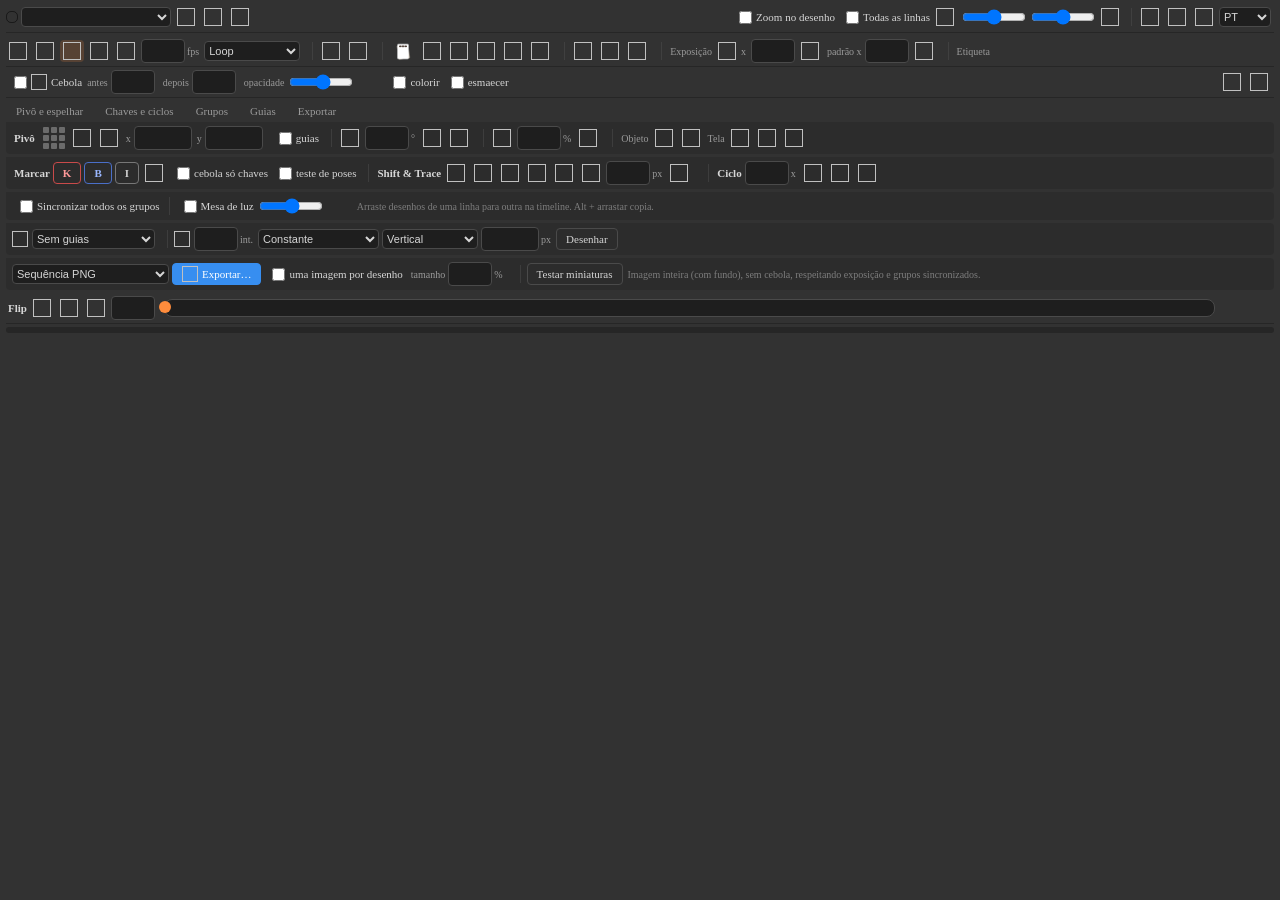
==== plugin/index.html @ 35a05b65 "Pegbar 1.0.1 — timeline de animação frame a frame para Photoshop Plugin UXP, página do site, manual " ====
<!DOCTYPE html>
<html>
<head>
  <meta charset="utf-8">
  <link rel="stylesheet" href="styles.css">
</head>
<body>
  <div id="app">

    <!-- Cabeçalho: grupo de animação e visualização -->
    <div class="hdr">
      <span id="groupDot" class="dot"></span>
      <select id="groupSelect" title="Grupo de animação que você está editando"></select>
      <div class="ib" id="btnCreateGroup" title="Novo grupo de animação"><img data-icon="groupAdd"></div>
      <div class="ib" id="btnRename" title="Renomear o grupo"><img data-icon="rename"></div>
      <div class="ib" id="btnUseSelected" title="Usar as camadas selecionadas como animação"><img data-icon="useSel"></div>
      <span id="groupLabels" class="dots" title="Cor do grupo (pinta o grupo e todos os frames)"></span>
      <span id="renameBox" style="display:none">
        <input type="text" id="renameInput" class="field text" title="Nome do grupo">
        <div class="ib" id="btnRenameOk" title="Confirmar nome"><img data-icon="check"></div>
        <div class="ib" id="btnRenameCancel" title="Cancelar"><img data-icon="close"></div>
      </span>
      <span class="spacer"></span>
      <label class="tgl" title="Miniaturas enquadram só o desenho (desmarque para ver a página inteira)"><input type="checkbox" id="thumbFit">Zoom no desenho</label>
      <label class="tgl" title="Mostrar todos os grupos como linhas na timeline"><input type="checkbox" id="showAllRows">Todas as linhas</label>
      <div class="ib" id="btnZoomOut" title="Diminuir a timeline"><img data-icon="zoomOut"></div>
      <input type="range" id="zoom" min="16" max="120" step="4" class="mini" title="Largura das células">
      <input type="range" id="thumbH" min="20" max="140" step="4" class="mini" title="Altura das miniaturas">
      <div class="ib" id="btnZoomIn" title="Aumentar a timeline"><img data-icon="zoomIn"></div>
      <span class="vsep"></span>
      <div class="ib" id="btnRefresh" title="Atualizar (reler o documento e refazer as miniaturas)"><img data-icon="refresh"></div>
      <div class="ib" id="btnTools" title="Mostrar/esconder as ferramentas"><img data-icon="tools"></div>
      <div class="ib" id="btnAbout" title="Sobre o Pegbar"><img data-icon="about"></div>
      <select id="langSelect" class="field lang" title="Idioma">
        <option value="pt">PT</option>
        <option value="en">EN</option>
        <option value="es">ES</option>
      </select>
    </div>

    <!-- Barra principal -->
    <div class="tb">
      <div class="grp">
        <div class="ib" id="btnFirst" title="Primeiro frame"><img data-icon="first"></div>
        <div class="ib" id="btnPrev" title="Frame anterior (seta esquerda ou vírgula)"><img data-icon="prev"></div>
        <div class="ib play" id="btnPlay" title="Play / Stop (espaço)"><img data-icon="play"></div>
        <div class="ib" id="btnNext" title="Próximo frame (seta direita ou ponto)"><img data-icon="next"></div>
        <div class="ib" id="btnLast" title="Último frame"><img data-icon="last"></div>
        <input type="number" id="fps" min="1" max="60" step="1" class="field num" title="Quadros por segundo">
        <span class="unit">fps</span>
        <select id="playMode" class="field small" title="Como o play repete">
          <option value="loop">Loop</option>
          <option value="pingpong">Ping-pong</option>
          <option value="once">Uma vez</option>
        </select>
      </div>
      <span class="vsep"></span>
      <div class="grp">
        <div class="ib" id="btnUndo" title="Desfazer (volta um passo no histórico, como Ctrl+Z)"><img data-icon="undo"></div>
        <div class="ib" id="btnRedo" title="Refazer (avança um passo no histórico, como Ctrl+Shift+Z)"><img data-icon="redo"></div>
      </div>
      <span class="vsep"></span>
      <div class="grp">
        <div class="ib wide" id="btnNew" title="Novo frame — folha nova depois do atual (N)"><img src="icons/new-frame@2x.png" class="sheet"></div>
        <div class="ib" id="btnDup" title="Duplicar o frame atual (D)"><img data-icon="duplicate"></div>
        <div class="ib danger" id="btnDelete" title="Apagar os frames selecionados (Delete)"><img data-icon="delete"></div>
        <div class="ib" id="btnMoveL" title="Mover frame(s) para a esquerda"><img data-icon="moveL"></div>
        <div class="ib" id="btnMoveR" title="Mover frame(s) para a direita"><img data-icon="moveR"></div>
        <div class="ib" id="btnRazor" title="Corte (C): clique dentro de uma exposição para dividi-la; Shift + clique corta e tira o resto"><img data-icon="razor"></div>
      </div>
      <span class="vsep"></span>
      <div class="grp">
        <div class="ib" id="btnCut" title="Recortar frames (Ctrl+X)"><img data-icon="cut"></div>
        <div class="ib" id="btnCopy" title="Copiar frames (Ctrl+C)"><img data-icon="copy"></div>
        <div class="ib" id="btnPaste" title="Colar depois do frame atual (Ctrl+V)"><img data-icon="paste"></div>
      </div>
      <span class="vsep"></span>
      <div class="grp">
        <span class="lbl">Exposição</span>
        <div class="ib" id="btnHoldDown" title="Diminuir exposição (-)"><img data-icon="minus"></div>
        <span class="unit">x</span><input type="number" id="holdValue" min="1" max="999" step="1" class="field num" title="Exposição do frame atual (digite qualquer número, ex.: 24)">
        <div class="ib" id="btnHoldUp" title="Aumentar exposição (+)"><img data-icon="plus"></div>
        <span class="lbl">padrão x</span>
        <input type="number" id="defaultHold" min="1" max="999" step="1" class="field num" title="Exposição dos frames novos">
        <div class="ib" id="btnApplyHold" title="Aplicar a exposição padrão em todos os frames (ou nos selecionados)"><img data-icon="applyAll"></div>
      </div>
      <span class="vsep"></span>
      <div class="grp">
        <span class="lbl">Etiqueta</span>
        <span id="labels" class="dots" title="Cor dos frames selecionados"></span>
      </div>
    </div>

    <!-- Casca de cebola -->
    <div class="tb">
      <div class="grp">
        <label class="tgl strong" title="Ligar/desligar a casca de cebola (O)"><input type="checkbox" id="onionOn"><img data-icon="onion" class="inl">Cebola</label>
        <span class="lbl">antes</span>
        <input type="number" id="onionBefore" min="0" max="6" step="1" class="field num" title="Quantos desenhos antes">
        <span id="swBefore" class="dots" title="Cor dos desenhos anteriores"></span>
        <span class="lbl">depois</span>
        <input type="number" id="onionAfter" min="0" max="6" step="1" class="field num" title="Quantos desenhos depois">
        <span id="swAfter" class="dots" title="Cor dos desenhos seguintes"></span>
        <span class="lbl">opacidade</span>
        <input type="range" id="onionOpacity" min="5" max="90" step="5" class="mini" title="Opacidade da cebola">
        <span id="onionOpacityVal" class="val"></span>
        <label class="tgl" title="Colorir a cebola"><input type="checkbox" id="onionTint">colorir</label>
        <label class="tgl" title="Os mais distantes ficam mais claros"><input type="checkbox" id="onionFalloff">esmaecer</label>
      </div>
      <span class="spacer"></span>
      <div class="ib" id="btnCleanOnion" title="Limpar cebola: tira cor e transparência de todos os frames (use antes de exportar)"><img data-icon="clean"></div>
      <div class="ib" id="btnRenumber" title="Renumerar os frames em ordem (F001, F002…)"><img data-icon="renumber"></div>
    </div>

    <!-- Ferramentas em abas -->
    <div class="tabs" id="tabRow">
      <div class="tab" id="tabBtn-pivot" data-tab="pivot" title="Pivô, girar, escalar e espelhar">Pivô e espelhar</div>
      <div class="tab" id="tabBtn-anim" data-tab="anim" title="Marcas de chave, Shift &amp; Trace e ciclos">Chaves e ciclos</div>
      <div class="tab" id="tabBtn-groups" data-tab="groups" title="Sincronizar grupos e mesa de luz">Grupos</div>
      <div class="tab" id="tabBtn-guides" data-tab="guides" title="Guias de enquadramento e gráfico de timing">Guias</div>
      <div class="tab" id="tabBtn-export" data-tab="export" title="Exportar a animação">Exportar</div>
    </div>

    <div class="pane" id="tab-pivot">
      <div class="grp">
        <span class="lbl strong">Pivô</span>
        <span class="pgrid" title="Coloca o pivô num dos 9 pontos da camada">
          <span class="prow"><span class="pp" data-p="tl"></span><span class="pp" data-p="tc"></span><span class="pp" data-p="tr"></span></span>
          <span class="prow"><span class="pp" data-p="ml"></span><span class="pp" data-p="mc"></span><span class="pp" data-p="mr"></span></span>
          <span class="prow"><span class="pp" data-p="bl"></span><span class="pp" data-p="bc"></span><span class="pp" data-p="br"></span></span>
        </span>
        <div class="ib" id="btnPivotSel" title="Pivô no centro da seleção (faça uma seleção pequena antes)"><img data-icon="pivotSel"></div>
        <div class="ib" id="btnPivotReset" title="Pivô no centro da camada"><img data-icon="pivotCenter"></div>
        <span class="lbl">x</span><input type="number" id="pivotX" class="field num wide" title="Posição x do pivô (px)">
        <span class="lbl">y</span><input type="number" id="pivotY" class="field num wide" title="Posição y do pivô (px)">
        <span id="pivotInfo" class="lbl"></span>
        <label class="tgl" title="Marcar o pivô com guias"><input type="checkbox" id="showPivot">guias</label>
      </div>
      <span class="vsep"></span>
      <div class="grp">
        <div class="ib" id="btnRotL" title="Girar no pivô, anti-horário"><img data-icon="rotL"></div>
        <input type="number" id="rotStep" class="field num" min="0.1" max="180" step="1" title="Graus por clique">
        <span class="unit">°</span>
        <div class="ib" id="btnRotR" title="Girar no pivô, horário"><img data-icon="rotR"></div>
        <div class="ib" id="btnFreeT" title="Transformar à mão (Ctrl+T) com o ponto de referência no pivô"><img data-icon="freeT"></div>
      </div>
      <span class="vsep"></span>
      <div class="grp">
        <div class="ib" id="btnScaleDown" title="Diminuir a partir do pivô"><img data-icon="zoomOut"></div>
        <input type="number" id="scaleStep" class="field num" min="1" max="90" step="1" title="Porcentagem por clique">
        <span class="unit">%</span>
        <div class="ib" id="btnScaleUp" title="Aumentar a partir do pivô"><img data-icon="zoomIn"></div>
      </div>
      <span class="vsep"></span>
      <div class="grp">
        <span class="lbl">Objeto</span>
        <div class="ib" id="btnFlipObjH" title="Espelhar o objeto na horizontal (eixo no pivô)"><img data-icon="flipH"></div>
        <div class="ib" id="btnFlipObjV" title="Espelhar o objeto na vertical (eixo no pivô)"><img data-icon="flipV"></div>
        <span class="lbl">Tela</span>
        <div class="ib" id="btnViewH" title="Ver a tela espelhada (aperte de novo para voltar)"><img data-icon="viewH"></div>
        <div class="ib" id="btnViewV" title="Ver a tela de cabeça para baixo (aperte de novo para voltar)"><img data-icon="viewV"></div>
        <div class="ib" id="btnSymmetry" title="Desenhar espelhado: ativa o pincel; escolha a simetria na borboleta da barra de opções"><img data-icon="symmetry"></div>
      </div>
    </div>

    <div class="pane" id="tab-anim">
      <div class="grp">
        <span class="lbl strong">Marcar</span>
        <div class="tbtn mkK" id="btnMarkK" title="Marcar como chave (K)">K</div>
        <div class="tbtn mkB" id="btnMarkB" title="Marcar como extremo / breakdown (B)">B</div>
        <div class="tbtn mkI" id="btnMarkI" title="Marcar como intervalo (I)">I</div>
        <div class="ib" id="btnMarkNone" title="Tirar a marca"><img data-icon="close"></div>
        <label class="tgl" title="A cebola mostra só chaves e extremos"><input type="checkbox" id="onionKeysOnly">cebola só chaves</label>
        <label class="tgl" title="O play mostra só chaves e extremos, cada um parado até o próximo"><input type="checkbox" id="poseTest">teste de poses</label>
      </div>
      <span class="vsep"></span>
      <div class="grp">
        <span class="lbl strong">Shift &amp; Trace</span>
        <div class="ib" id="btnStPrev" title="Shift &amp; Trace do desenho anterior (cópia temporária para alinhar)"><img data-icon="stPrev"></div>
        <div class="ib" id="btnStNext" title="Shift &amp; Trace do desenho seguinte"><img data-icon="stNext"></div>
        <div class="ib" id="btnStL" title="Mover a cópia para a esquerda"><img data-icon="arrowL"></div>
        <div class="ib" id="btnStU" title="Mover a cópia para cima"><img data-icon="arrowU"></div>
        <div class="ib" id="btnStD" title="Mover a cópia para baixo"><img data-icon="arrowD"></div>
        <div class="ib" id="btnStR" title="Mover a cópia para a direita"><img data-icon="arrowR"></div>
        <input type="number" id="stStep" class="field num" min="1" max="200" step="1" title="Pixels por clique">
        <span class="unit">px</span>
        <div class="ib" id="btnStEnd" title="Terminar Shift &amp; Trace (apaga a cópia)"><img data-icon="check"></div>
        <span id="stState" class="lbl stOn"></span>
      </div>
      <span class="vsep"></span>
      <div class="grp">
        <span class="lbl strong">Ciclo</span>
        <input type="number" id="repeatCount" class="field num" min="1" max="20" step="1" title="Quantas vezes repetir">
        <span class="unit">x</span>
        <div class="ib" id="btnCycle" title="Repetir em loop (selecionados, ou todos)"><img data-icon="loop"></div>
        <div class="ib" id="btnCyclePP" title="Repetir indo e voltando (ping-pong)"><img data-icon="pingpong"></div>
        <div class="ib" id="btnCycleRnd" title="Repetir em ordem aleatória (fogo, água, tremidas)"><img data-icon="random"></div>
      </div>
    </div>

    <div class="pane" id="tab-groups">
      <label class="tgl" title="Play, flip e navegação mostram todos os grupos no mesmo tempo"><input type="checkbox" id="syncGroups">Sincronizar todos os grupos</label>
      <span class="vsep"></span>
      <label class="tgl" title="Os outros grupos ficam clarinhos enquanto você desenha"><input type="checkbox" id="lightTable">Mesa de luz</label>
      <input type="range" id="lightOpacity" min="5" max="90" step="5" class="mini" title="Opacidade dos outros grupos">
      <span id="lightOpacityVal" class="val"></span>
      <span class="lbl hint">Arraste desenhos de uma linha para outra na timeline. Alt + arrastar copia.</span>
    </div>

    <div class="pane" id="tab-guides">
      <div class="grp">
        <img data-icon="guides" class="inl">
        <select id="fieldGuide" class="field small" title="Guias de enquadramento: borda, área de ação (93%) e de título (90%)">
          <option value="none">Sem guias</option>
          <option value="doc">Documento inteiro</option>
          <option value="16:9">16:9 (YouTube)</option>
          <option value="9:16">9:16 (Reels / Shorts)</option>
          <option value="1:1">1:1</option>
          <option value="4:5">4:5 (feed)</option>
        </select>
      </div>
      <span class="vsep"></span>
      <div class="grp">
        <img data-icon="timing" class="inl">
        <input type="number" id="tcCount" class="field num" min="1" max="30" step="1" title="Intervalos entre as duas chaves">
        <span class="unit">int.</span>
        <select id="tcEase" class="field small" title="Suavização">
          <option value="linear">Constante</option>
          <option value="in">Devagar no início</option>
          <option value="out">Devagar no fim</option>
          <option value="inout">Devagar nas pontas</option>
        </select>
        <select id="tcOrient" class="field small" title="Direção do gráfico">
          <option value="vertical">Vertical</option>
          <option value="horizontal">Horizontal</option>
        </select>
        <input type="number" id="tcLength" class="field num wide" min="40" max="4000" step="10" title="Comprimento (px)">
        <span class="unit">px</span>
        <div class="tbtn" id="btnTiming" title="Desenhar o gráfico de timing numa camada [GUIA], no pivô">Desenhar</div>
      </div>
    </div>

    <div class="pane" id="tab-export">
      <div class="grp">
        <select id="exportFormat" class="field small" title="Formato da exportação">
          <option value="png">Sequência PNG</option>
          <option value="gif">GIF animado</option>
          <option value="mp4">Vídeo MP4 (via Photoshop)</option>
        </select>
        <div class="tbtn accent" id="btnExportPNG" title="Exportar a animação no formato escolhido, numa pasta"><img data-icon="export" class="inl">Exportar…</div>
        <span id="pngOpts" class="grp"><label class="tgl" title="Sem repetir as imagens das exposições"><input type="checkbox" id="exportOnePer">uma imagem por desenho</label></span>
        <span id="gifOpts" class="grp"><span class="lbl">tamanho</span><input type="number" id="gifScale" min="10" max="100" step="5" class="field num" title="Tamanho do GIF em relação ao documento (%)"><span class="unit">%</span></span>
      </div>
      <span class="vsep"></span>
      <div class="tbtn" id="btnDiag" title="Gera a miniatura do frame atual e mostra cada passo (para achar problemas)">Testar miniaturas</div>
      <span class="lbl hint">Imagem inteira (com fundo), sem cebola, respeitando exposição e grupos sincronizados.</span>
    </div>

    <div id="diagBox">
      <img id="diagImg">
      <div id="diagText"></div>
      <div class="ib" id="btnDiagClose" title="Fechar"><img data-icon="close"></div>
    </div>

    <!-- Flip -->
    <div class="tb flipRow">
      <span class="lbl strong accentTxt">Flip</span>
      <div class="ib" id="btnFlipBefore" title="Flipar: dos anteriores até o atual"><img data-icon="flipBefore"></div>
      <div class="ib" id="btnFlipAround" title="Flipar: ao redor do atual (e volta)"><img data-icon="flipAround"></div>
      <div class="ib" id="btnFlipAfter" title="Flipar: do atual até os seguintes (e volta)"><img data-icon="flipAfter"></div>
      <input type="number" id="flipCount" class="field num" min="1" max="24" step="1" title="Quantos desenhos para cada lado">
      <div id="flipBar" title="Clique e arraste para flipar os desenhos no canvas"><div id="flipKnob"></div></div>
      <span id="flipValue" class="val"></span>
    </div>

    <!-- Timeline -->
    <div id="timelineWrap">
      <div id="ruler"></div>
      <div id="track"></div>
    </div>

    <div id="status"></div>
    <div id="tip"></div>

    <!-- Sobre -->
    <div id="aboutBox">
      <div class="aboutCard">
        <img src="icons/plugin@2x.png" class="aboutLogo">
        <div class="aboutTxt">
          <div class="aboutName">Pegbar</div>
          <div id="aboutVersion" class="aboutVer"></div>
          <div class="aboutBy">Criado por Coffee Cat Studio</div>
          <div class="aboutSmall">Danila Ribeiro · São Bernardo do Campo, Brasil</div>
          <div class="aboutLinks">
            <div class="tbtn" id="lnkSite" title="Abrir o site do Pegbar">coffeecat.com.br/pegbar</div>
            <div class="tbtn coffee" id="lnkCoffee" title="Apoiar o projeto">☕ Me pague um café</div>
          </div>
          <div class="aboutSmall">Gratuito · Licença MIT · Photoshop é marca da Adobe.</div>
        </div>
        <div class="ib" id="btnAboutClose" title="Fechar"><img data-icon="close"></div>
      </div>
    </div>
  </div>
  <script src="i18n.js"></script>
  <script src="main.js"></script>
</body>
</html>
---- plugin/styles.css ----
/* Pegbar — visual no estilo dos painéis do Photoshop (tema escuro por padrão;
   as variáveis --uxp-host-* acompanham o tema da interface quando existem). */

:root {
  --bg: var(--uxp-host-background-color, #323232);
  --txt: var(--uxp-host-text-color, #d6d6d6);
  --txt2: var(--uxp-host-text-color-secondary, #9a9a9a);
  --line: var(--uxp-host-border-color, #262626);
  --field: #1e1e1e;
  --fieldLine: #4a4a4a;
  --hover: rgba(255, 255, 255, 0.08);
  --press: rgba(255, 255, 255, 0.14);
  --accent: #378ef0;   /* azul de seleção do Photoshop */
  --brand: #ff8c3c;    /* laranja Pegbar */
  --track: #262626;
}

body {
  margin: 0;
  padding: 0;
  background-color: var(--bg);
  color: var(--txt);
  font-size: 11px;
}

#app { display: flex; flex-direction: column; height: 100%; padding: 4px 6px 2px; }

/* ---------- linhas de ferramentas */
.hdr, .tb, .pane {
  display: flex;
  flex-direction: row;
  flex-wrap: wrap;
  align-items: center;
  padding: 2px 0;
}
.hdr { padding-bottom: 4px; border-bottom: 1px solid var(--line); margin-bottom: 3px; }
.tb { border-bottom: 1px solid var(--line); padding: 3px 0; }
.grp { display: flex; flex-direction: row; flex-wrap: wrap; align-items: center; }
.grp > *, .hdr > *, .tb > *, .pane > * { margin-right: 3px; }
.spacer { flex-grow: 1; }
.vsep { width: 1px; height: 18px; background-color: #4a4a4a; margin: 0 6px; opacity: 0.6; }

.lbl { color: var(--txt2); font-size: 10px; margin-left: 2px; }
.lbl.strong { color: var(--txt); font-weight: bold; font-size: 11px; }
.unit { color: var(--txt2); font-size: 10px; margin-left: -1px; margin-right: 5px; }
.val { min-width: 26px; text-align: center; color: var(--txt); font-size: 11px; }
.hint { color: #7d7d7d; font-size: 10px; }
.accentTxt { color: var(--brand); }

/* ---------- botões de ícone (como os do Photoshop) */
.ib {
  width: 24px;
  height: 22px;
  display: flex;
  align-items: center;
  justify-content: center;
  border-radius: 4px;
  cursor: pointer;
}
.ib img { width: 18px; height: 18px; }
.ib img.sheet { width: 16px; height: 19px; }
.ib.wide { width: 28px; }
.ib:hover { background-color: var(--hover); }
.ib:active { background-color: var(--press); }
.ib.on { background-color: rgba(55, 142, 240, 0.35); }
.ib.play { background-color: rgba(255, 140, 60, 0.18); }
.ib.play:hover { background-color: rgba(255, 140, 60, 0.32); }
.ib.play.playing { background-color: rgba(230, 70, 70, 0.4); }
.ib.danger:hover { background-color: rgba(230, 70, 70, 0.35); }

/* botões de texto */
.tbtn {
  height: 20px;
  padding: 0 9px;
  display: flex;
  align-items: center;
  border-radius: 4px;
  border: 1px solid var(--fieldLine);
  color: var(--txt);
  cursor: pointer;
}
.tbtn:hover { background-color: var(--hover); }
.tbtn.accent { background-color: var(--accent); border-color: var(--accent); color: #fff; }
.tbtn.mkK { border-color: #c94a4a; color: #ff9a9a; font-weight: bold; }
.tbtn.mkB { border-color: #4a6fc9; color: #9ab7ff; font-weight: bold; }
.tbtn.mkI { border-color: #777; color: #ccc; font-weight: bold; }
img.inl { width: 16px; height: 16px; margin-right: 4px; }

/* ---------- campos */
.field, select, input[type="number"], input[type="text"] {
  background-color: var(--field);
  color: var(--txt);
  border: 1px solid var(--fieldLine);
  border-radius: 4px;
  font-size: 11px;
  height: 20px;
}
input.num { width: 38px; }
input.num.wide { width: 52px; }
input.text { width: 150px; }
select { min-width: 150px; }
select.small { min-width: 96px; }
input[type="range"] { width: 90px; }
input.mini { width: 64px; }

.tgl { display: flex; align-items: center; color: var(--txt); font-size: 11px; margin-left: 4px; }
.tgl input { margin-right: 4px; }

/* ---------- bolinhas de cor */
.dots { display: flex; flex-direction: row; align-items: center; }
.swatch {
  width: 12px;
  height: 12px;
  border-radius: 6px;
  margin-right: 3px;
  cursor: pointer;
  border: 1px solid rgba(0, 0, 0, 0.5);
}
.swatch:hover { border: 1px solid #ffffff; }
.swatch.active { border: 2px solid #ffffff; }
.dot { width: 10px; height: 10px; border-radius: 5px; border: 1px solid rgba(0, 0, 0, 0.5); }

/* ---------- abas (controle segmentado) */
.tabs { display: flex; flex-direction: row; padding: 4px 0 0; }
.tab {
  padding: 3px 10px;
  margin-right: 2px;
  border-radius: 4px 4px 0 0;
  color: var(--txt2);
  cursor: pointer;
  border-bottom: 2px solid transparent;
}
.tab:hover { color: var(--txt); background-color: var(--hover); }
.tab.on { color: var(--txt); border-bottom: 2px solid var(--brand); }
.pane { background-color: rgba(0, 0, 0, 0.12); border-radius: 0 4px 4px 4px; padding: 4px 6px; margin-bottom: 3px; }

/* pivô: grade 3x3 */
.pgrid { display: flex; flex-direction: column; margin: 0 4px; }
.prow { display: flex; flex-direction: row; }
.pp { width: 6px; height: 6px; margin: 1px; background-color: #6b6b6b; border-radius: 1px; cursor: pointer; }
.pp:hover { background-color: var(--brand); }
.stOn { color: var(--brand); font-weight: bold; }

/* flip */
.flipRow { flex-wrap: nowrap; }

#flipValue { min-width: 50px; }

/* ---------- timeline */
#timelineWrap {
  flex-grow: 1;
  overflow-x: scroll;
  overflow-y: auto;
  background-color: var(--track);
  border-radius: 4px;
  padding: 3px;
  margin-top: 3px;
}
#ruler { display: flex; flex-direction: row; flex-wrap: nowrap; }
#track { display: flex; flex-direction: column; align-items: flex-start; }
.tick {
  flex-shrink: 0;
  height: 14px;
  font-size: 9px;
  color: #777;
  border-left: 1px solid #383838;
  padding-left: 2px;
}
.tick.head { border-left: none; }
.tick.cur { color: var(--brand); border-left: 1px solid var(--brand); }

.row { display: flex; flex-direction: row; flex-wrap: nowrap; margin-bottom: 3px; }
.rowHead {
  flex-shrink: 0;
  display: flex;
  flex-direction: column;
  justify-content: center;
  padding: 3px 5px;
  margin-right: 6px;
  background-color: #2e2e2e;
  border-radius: 4px;
  cursor: pointer;
  overflow: hidden;
}
.rowHead:hover { background-color: #383838; }
.row.active .rowHead { background-color: #3a3024; border-left: 3px solid var(--brand); }
.rowName { color: var(--txt); font-size: 10px; margin-top: 2px; }
.rowEdit { color: var(--brand); font-size: 9px; }
.rowCells { display: flex; flex-direction: row; flex-wrap: nowrap; }

.cell {
  flex-shrink: 0;
  display: flex;
  flex-direction: column;
  background-color: #383838;
  border: 1px solid transparent;
  border-radius: 3px;
  overflow: hidden;
  cursor: pointer;
  margin-right: 1px;
}
.cell:hover { border-color: #5a5a5a; }
.cell .tag { height: 3px; }
.cell .thumb { display: flex; align-items: center; justify-content: flex-start; background-color: #ffffff; overflow: hidden; }
.cell .info { display: flex; flex-direction: row; justify-content: space-between; padding: 1px 3px; font-size: 9px; color: #b5b5b5; }
.cell .hold { color: #ffcf8a; }
.cell.selected { background-color: #27466e; border-color: var(--accent); }
.cell.onionBefore { background-color: #4f2c2c; }
.cell.onionAfter { background-color: #29452f; }
.cell.current { border: 2px solid var(--brand); }
.cell.playing { border: 2px solid #ff5c5c; }
.cell.cutting { opacity: 0.4; }
.cell.other { opacity: 0.7; }
.cell.attime { opacity: 1; border: 1px solid var(--brand); }
.cell.keyK .tag { background-color: #c94a4a; }
.cell.keyB .tag { background-color: #4a6fc9; }
.cell.dragging { opacity: 0.35; }
.cell.dropBefore { border-left: 3px solid var(--accent); }
.cell.dropAfter { border-right: 3px solid var(--accent); }

.mk { font-weight: bold; padding: 0 2px; border-radius: 2px; color: #fff; }
.mk.K { background-color: #c94a4a; }
.mk.B { background-color: #4a6fc9; }
.mk.I { background-color: #6f6f6f; }

.empty { padding: 14px; color: #8a8a8a; }
.empty.small { padding: 6px; font-size: 10px; }

#status { min-height: 15px; margin-top: 2px; color: #9fc4ff; font-size: 10px; }
#status.error { color: #ff8080; }
#status.hintTxt { color: #a8a8a8; }

select.lang { min-width: 52px; width: 52px; }

/* etiqueta flutuante com o nome da ferramenta */
#tip {
  display: none;
  position: absolute;
  max-width: 260px;
  padding: 4px 8px;
  background-color: #f2f2f2;
  color: #1e1e1e;
  border-radius: 4px;
  font-size: 11px;
  z-index: 999;
  border: 1px solid #000000;
}
/* corte */
.cell { position: relative; }
.cutLine { position: absolute; top: 0; bottom: 0; width: 3px; background-color: #ff4d4d; }
#track.cutMode .cell { cursor: crosshair; }

/* barra de flip própria */
#flipBar { flex-grow: 1; height: 16px; min-width: 100px; position: relative; background-color: #1e1e1e; border: 1px solid #4a4a4a; border-radius: 8px; cursor: ew-resize; margin: 0 6px; }
#flipKnob { position: absolute; top: 1px; width: 12px; height: 12px; margin-left: -6px; border-radius: 6px; background-color: var(--brand); }
#ruler { cursor: ew-resize; }
/* alça para esticar a exposição */
.grip { position: absolute; top: 0; right: 0; width: 6px; bottom: 0; cursor: ew-resize; }
.grip:hover { background-color: rgba(55, 142, 240, 0.6); }
/* diagnóstico */
#diagBox { display: none; flex-direction: row; align-items: flex-start; padding: 4px; background-color: #1e1e1e; border-radius: 4px; margin-top: 3px; }
#diagText { white-space: pre; font-size: 10px; color: #cfcfcf; margin-left: 8px; flex-grow: 1; }
#diagImg { height: 64px; border: 1px solid #555; background-color: #fff; }

/* Sobre */
#aboutBox { display: none; position: absolute; left: 0; top: 0; right: 0; bottom: 0; align-items: center; justify-content: center; background-color: rgba(0, 0, 0, 0.55); z-index: 900; }
.aboutCard { display: flex; flex-direction: row; align-items: flex-start; background-color: #2b2b2b; border: 1px solid #4a4a4a; border-radius: 8px; padding: 14px 14px 12px; max-width: 420px; }
.aboutLogo { width: 56px; height: 56px; margin-right: 14px; }
.aboutTxt { display: flex; flex-direction: column; flex-grow: 1; }
.aboutName { font-size: 18px; font-weight: bold; color: #ffffff; }
.aboutVer { color: var(--brand); margin-bottom: 6px; }
.aboutBy { font-size: 12px; color: #e6e6e6; }
.aboutSmall { font-size: 10px; color: #9a9a9a; margin-top: 3px; }
.aboutLinks { display: flex; flex-direction: row; margin: 8px 0 4px; }
.aboutLinks .tbtn { margin-right: 6px; }
.tbtn.coffee { background-color: #ffdd00; border-color: #ffdd00; color: #000000; }
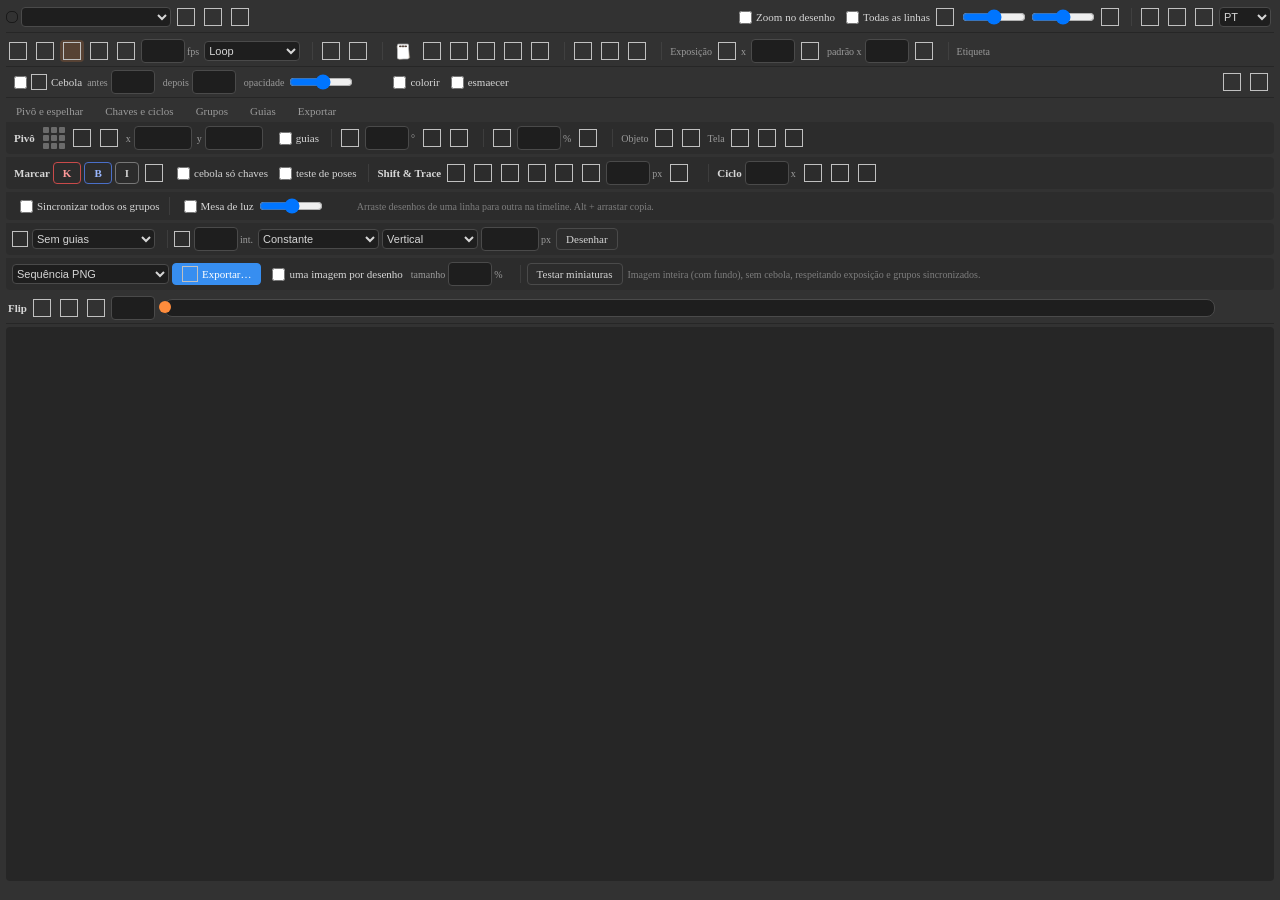
==== commit 4853382d: "Pegbar 1.0.2: scrollable panel, Adobe icon naming, privacy wording Co-Authored-By: Claude Opus 5.5 <" ====
--- a/plugin/index.html
+++ b/plugin/index.html
@@ -285,7 +285,7 @@
     <!-- Sobre -->
     <div id="aboutBox">
       <div class="aboutCard">
-        <img src="icons/plugin@2x.png" class="aboutLogo">
+        <img src="icons/about-logo.png" class="aboutLogo">
         <div class="aboutTxt">
           <div class="aboutName">Pegbar</div>
           <div id="aboutVersion" class="aboutVer"></div>
--- a/plugin/styles.css
+++ b/plugin/styles.css
@@ -15,15 +15,19 @@
   --track: #262626;
 }
 
+html { height: 100%; }
 body {
   margin: 0;
   padding: 0;
+  height: 100%;
+  overflow-y: auto;   /* painel pequeno: rola em vez de esconder ferramentas */
+  overflow-x: auto;
   background-color: var(--bg);
   color: var(--txt);
   font-size: 11px;
 }
 
-#app { display: flex; flex-direction: column; height: 100%; padding: 4px 6px 2px; }
+#app { display: flex; flex-direction: column; min-height: 100%; min-width: 300px; padding: 4px 6px 2px; box-sizing: border-box; }
 
 /* ---------- linhas de ferramentas */
 .hdr, .tb, .pane {
@@ -149,6 +153,7 @@
 /* ---------- timeline */
 #timelineWrap {
   flex-grow: 1;
+  min-height: 130px;  /* nunca some: o painel rola quando falta espaço */
   overflow-x: scroll;
   overflow-y: auto;
   background-color: var(--track);
